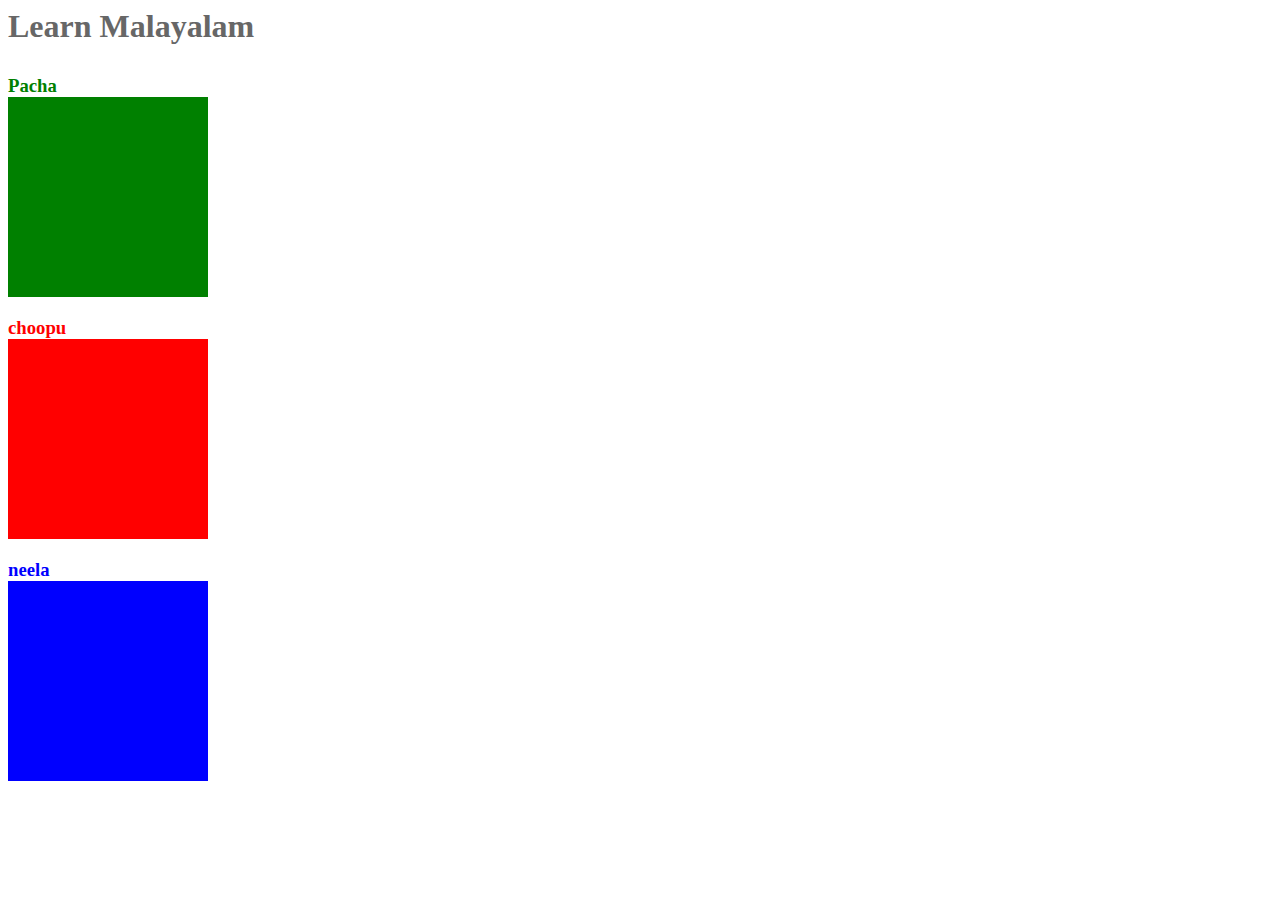
==== makingShapes/index.html @ 2e7bbd46 "first commit for learning web" ====
<!DOCTYPE html>
<html lang="en">
<head>
    <meta charset="UTF-8">
    <meta name="viewport" content="width=device-width, initial-scale=1.0">
    <link rel="stylesheet" href="./style.css">
    <title>Malayalam Padikka</title>
</head>
<body>
    <h1 class="headingMain">Learn Malayalam</h1>
    <div class="stdGap"></div>
    <div>
        <h3 class="pacha marginEq">Pacha</h3>
        <div class="sqBox pacha"></div>
        <div class="subGap"></div>
    </div>
    <div>
        <h3 class="chumapp marginEq">choopu</h3>
        <div class="sqBox chumapp"></div>
        <div class="subGap"></div>
    </div>
    <div>
        <h3 class="neela marginEq">neela</h3>
        <div class="sqBox neela"></div>
        <div class="subGap"></div>
    </div>
    <div></div>
</body>
</html>
---- makingShapes/style.css ----
.stdGap{
    height: 30px;
}

.subGap{
    height: 20px;
}

.headingMain{
    color: #676767;
    margin: 0;
}

.sqBox{
    height: 200px;
    width: 200px;
}


h3.pacha{
    color: green;
}
div.pacha{
    background-color: green;
}

h3.chumapp{
    color: red;
}
div.chumapp{
    background-color: red;
}

h3.neela{
    color: blue;
}
div.neela{
    background-color: blue;
}

.marginEq{
    margin: 0;
}
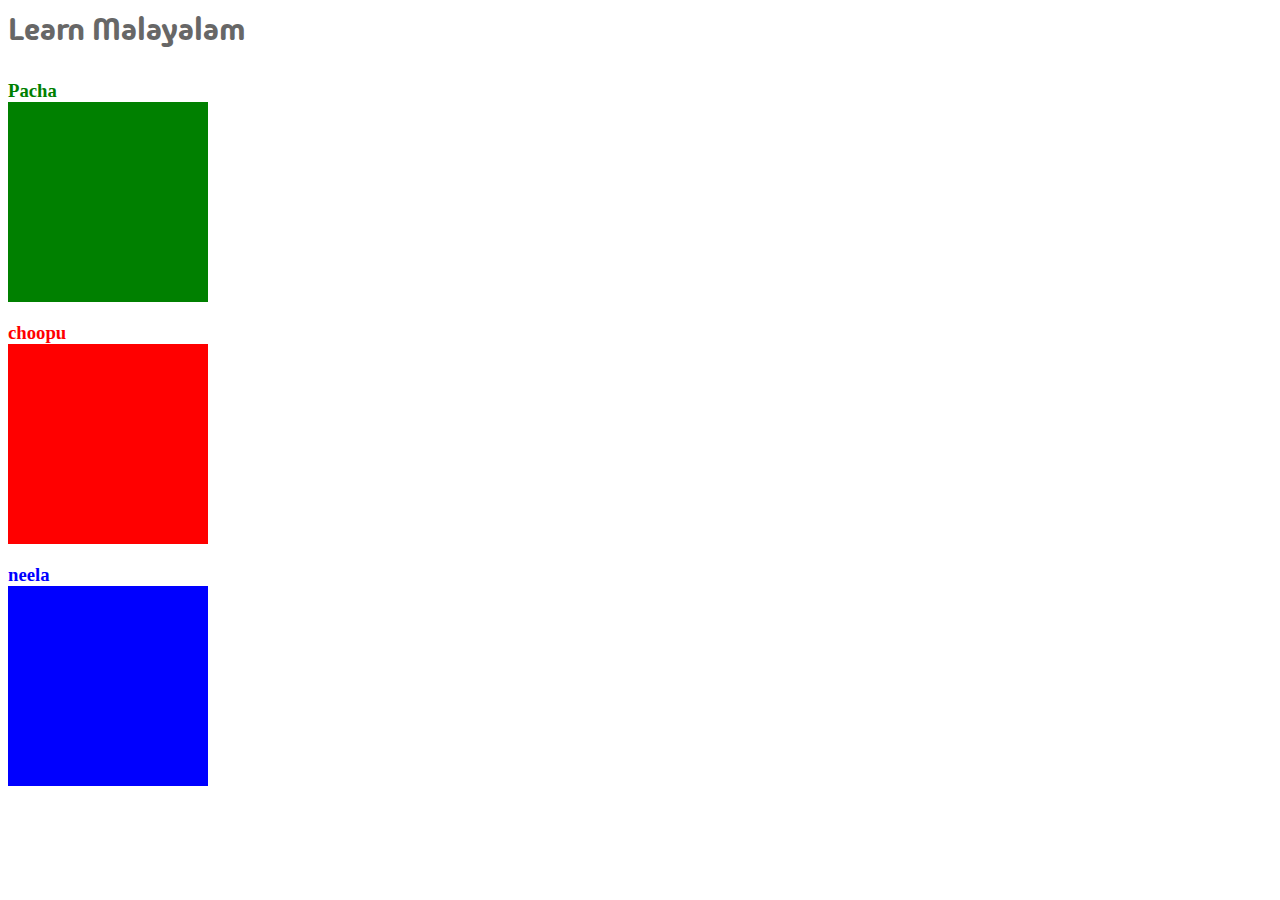
==== commit a115ad22: "aded google fonts" ====
--- a/makingShapes/index.html
+++ b/makingShapes/index.html
@@ -5,9 +5,13 @@
     <meta name="viewport" content="width=device-width, initial-scale=1.0">
     <link rel="stylesheet" href="./style.css">
     <title>Malayalam Padikka</title>
+
+    <link rel="preconnect" href="https://fonts.googleapis.com">
+    <link rel="preconnect" href="https://fonts.gstatic.com" crossorigin>
+    <link href="https://fonts.googleapis.com/css2?family=Madimi+One&display=swap" rel="stylesheet">
 </head>
 <body>
-    <h1 class="headingMain">Learn Malayalam</h1>
+    <h1 class="headingMain madimi-one-regular">Learn Malayalam</h1>
     <div class="stdGap"></div>
     <div>
         <h3 class="pacha marginEq">Pacha</h3>
--- a/makingShapes/style.css
+++ b/makingShapes/style.css
@@ -41,4 +41,12 @@
 
 .marginEq{
     margin: 0;
-}+}
+
+/* FOnts */
+.madimi-one-regular {
+    font-family: "Madimi One", sans-serif;
+    font-weight: 400;
+    font-style: normal;
+  }
+  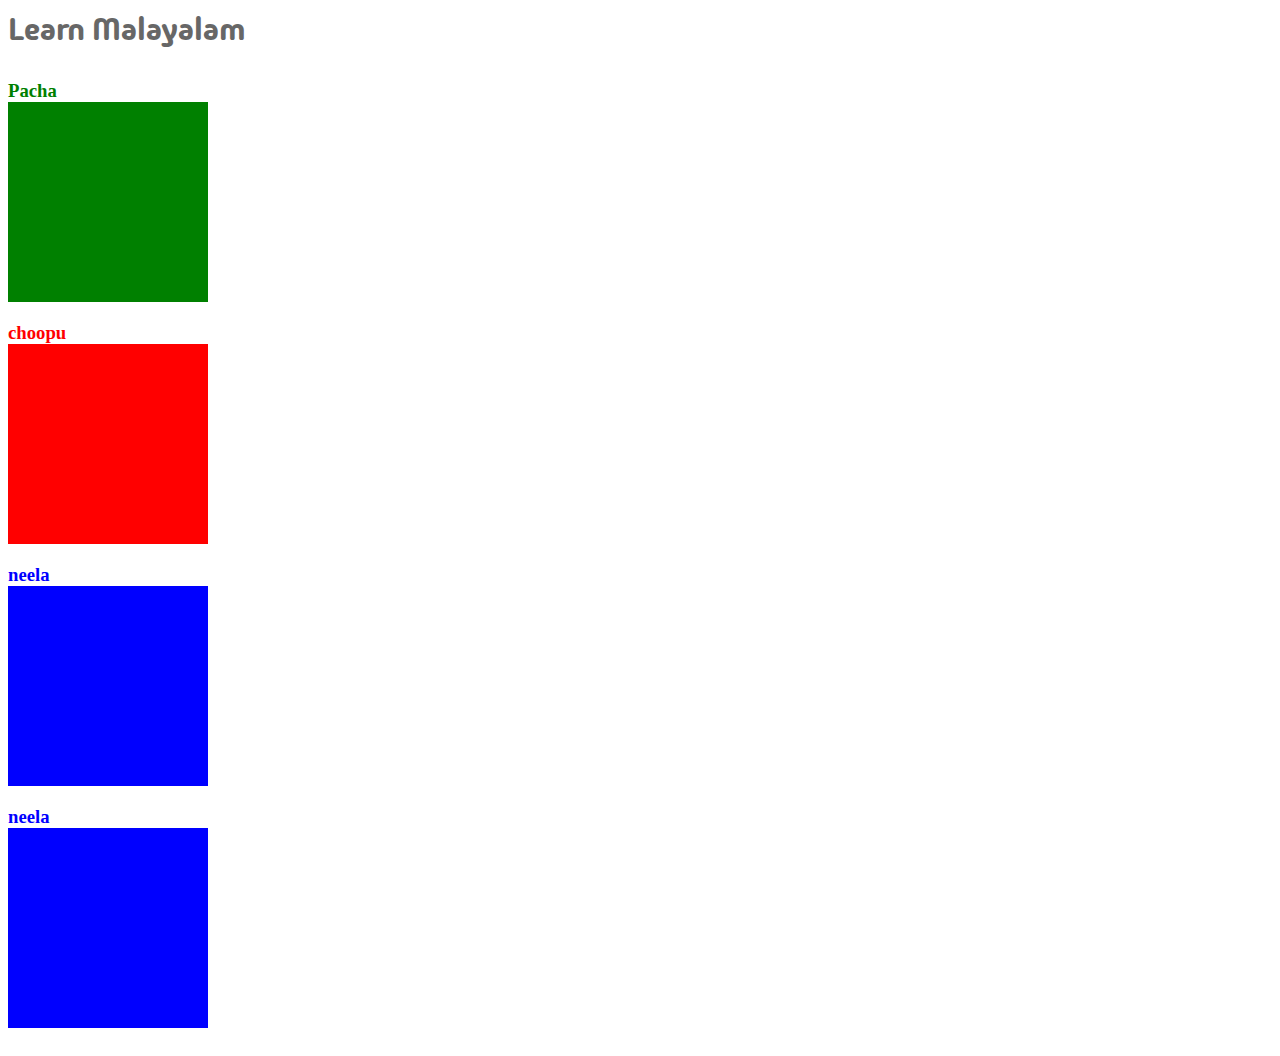
==== commit 3f5a7ea6: "mesing with css" ====
--- a/makingShapes/index.html
+++ b/makingShapes/index.html
@@ -28,6 +28,11 @@
         <div class="sqBox neela"></div>
         <div class="subGap"></div>
     </div>
+    <div>
+        <h3 class="neela marginEq">neela</h3>
+        <div class="sqBox neela"></div>
+        <div class="subGap"></div>
+    </div>
     <div></div>
 </body>
 </html>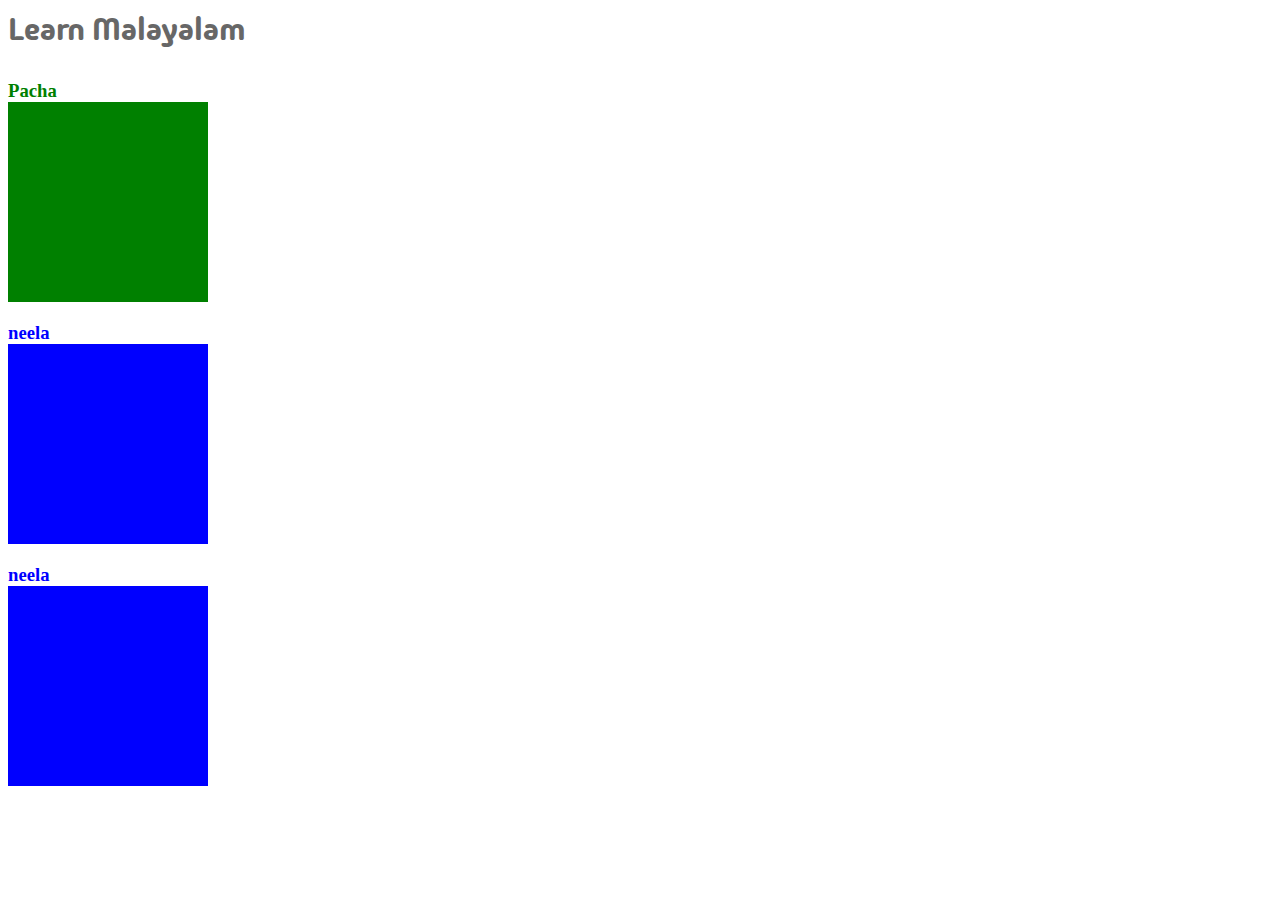
==== commit 5450f7af: "Messing with files" ====
--- a/makingShapes/index.html
+++ b/makingShapes/index.html
@@ -19,11 +19,6 @@
         <div class="subGap"></div>
     </div>
     <div>
-        <h3 class="chumapp marginEq">choopu</h3>
-        <div class="sqBox chumapp"></div>
-        <div class="subGap"></div>
-    </div>
-    <div>
         <h3 class="neela marginEq">neela</h3>
         <div class="sqBox neela"></div>
         <div class="subGap"></div>
